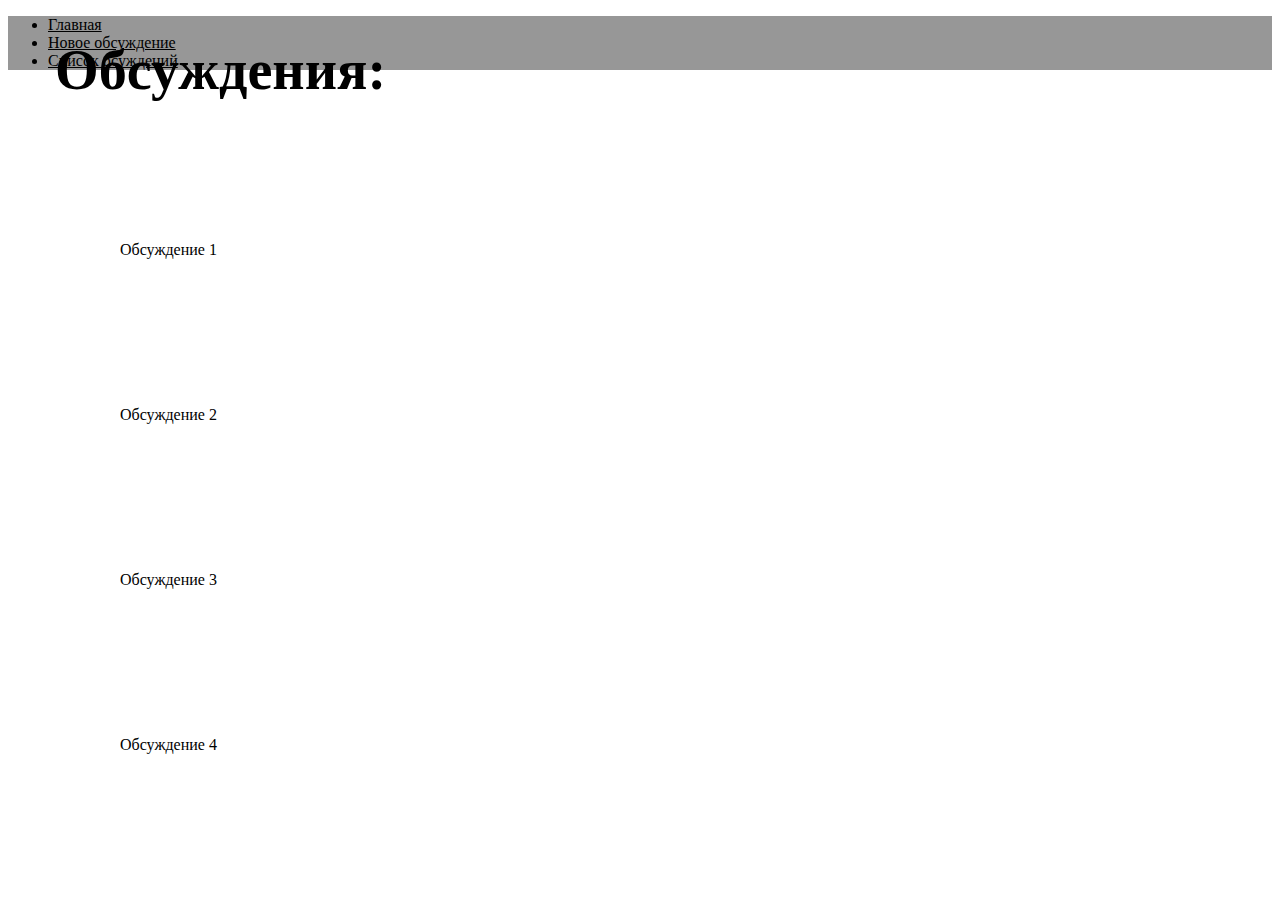
==== index.html @ 03db9431 "try" ====
<!doctype html>
<html lang="en">
<head>
    <link rel="stylesheet" href="https://cdn.jsdelivr.net/npm/bootstrap@4.5.3/dist/css/bootstrap.min.css"
          integrity="sha384-TX8t27EcRE3e/ihU7zmQxVncDAy5uIKz4rEkgIXeMed4M0jlfIDPvg6uqKI2xXr2"
          crossorigin="anonymous">
    <script src="https://cdn.jsdelivr.net/npm/bootstrap@4.5.3/dist/js/bootstrap.bundle.min.js"
            integrity="sha384-ho+j7jyWK8fNQe+A12Hb8AhRq26LrZ/JpcUGGOn+Y7RsweNrtN/tE3MoK7ZeZDyx"
            crossorigin="anonymous"></script>
    <meta charset="UTF-8">
    <meta name="viewport"
          content="width=device-width, user-scalable=no, initial-scale=1.0, maximum-scale=1.0, minimum-scale=1.0">
    <meta http-equiv="X-UA-Compatible" content="ie=edge">
    <title>главная</title>
  <style>
       .ArticleFirst{
        position: absolute;
        width: 944.1px;
        height: 115px;
        left: 120px;
        top: 241px;S
       }
       .ArticleSecond{
        position: absolute;
        width: 944.1px;
        height: 115px;
        left: 120px;
        top: 406px;
       }
       .ArticleThird{
        position: absolute;
        width: 944.1px;
        height: 115px;
        left: 120px;
        top: 571px;
       }
       .ArticleFourth{
        position: absolute;
        width: 944.1px;
        height: 115px;
        left: 120px;
        top: 736px;
       }
       .text{
        position: absolute;
        width: 322px;
        height: 79px;
        left: 55px;
        top: 87px;

        font-family: Actor;
        font-style: normal;
        font-weight: normal;
        font-size: 48px;
        line-height: 79px;

        display: flex;
        align-items: flex-end;
       }
  </style>
</head>
    <body>
        <ul class="nav" style="background: #979797">
          <li class="nav-item">
            <a class="nav-link" href="/" style="color: #000000;">Главная</a>
          </li>
          <li class="nav-item">
            <a class="nav-link" href="/addNews" style="color: #000000;" >Новое обсуждение</a>
          </li>
          <li class="nav-item">
            <a class="nav-link" href="/listNews" style="color: #000000;">Список осуждений</a>
          </li>
        </ul>
        <div class="text">
            <h3 align="center"><strong>Обсуждения:</strong></h3>
        </div>
        <div class="ArticleFirst">
            <div class="card card-body">
                Обсуждение 1
            </div>
        </div>
        <div class="ArticleSecond">
            <div class="card card-body">
                Обсуждение 2
            </div>
        </div>
        <div class="ArticleThird">
            <div class="card card-body">
                Обсуждение 3
            </div>
        </div>
        <div class="ArticleFourth">
            <div class="card card-body">
                Обсуждение 4
            </div>
        </div>
    </body>
</html>
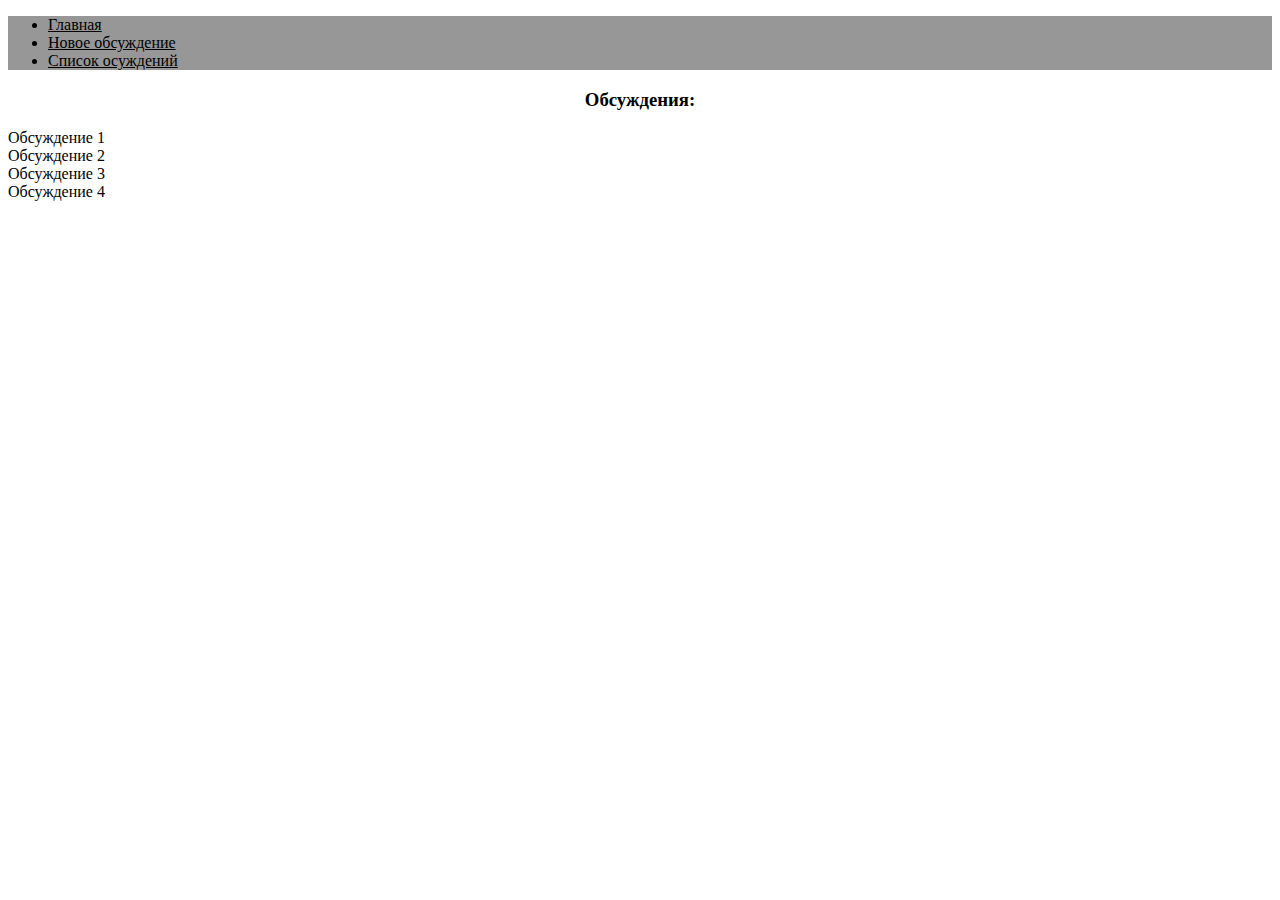
==== commit 503b87b6: "try2" ====
--- a/index.html
+++ b/index.html
@@ -12,52 +12,7 @@
           content="width=device-width, user-scalable=no, initial-scale=1.0, maximum-scale=1.0, minimum-scale=1.0">
     <meta http-equiv="X-UA-Compatible" content="ie=edge">
     <title>главная</title>
-  <style>
-       .ArticleFirst{
-        position: absolute;
-        width: 944.1px;
-        height: 115px;
-        left: 120px;
-        top: 241px;S
-       }
-       .ArticleSecond{
-        position: absolute;
-        width: 944.1px;
-        height: 115px;
-        left: 120px;
-        top: 406px;
-       }
-       .ArticleThird{
-        position: absolute;
-        width: 944.1px;
-        height: 115px;
-        left: 120px;
-        top: 571px;
-       }
-       .ArticleFourth{
-        position: absolute;
-        width: 944.1px;
-        height: 115px;
-        left: 120px;
-        top: 736px;
-       }
-       .text{
-        position: absolute;
-        width: 322px;
-        height: 79px;
-        left: 55px;
-        top: 87px;
-
-        font-family: Actor;
-        font-style: normal;
-        font-weight: normal;
-        font-size: 48px;
-        line-height: 79px;
-
-        display: flex;
-        align-items: flex-end;
-       }
-  </style>
+	<link rel="stylesheet" href="styles.css"/>
 </head>
     <body>
         <ul class="nav" style="background: #979797">
@@ -65,10 +20,10 @@
             <a class="nav-link" href="/" style="color: #000000;">Главная</a>
           </li>
           <li class="nav-item">
-            <a class="nav-link" href="/addNews" style="color: #000000;" >Новое обсуждение</a>
+            <a class="nav-link" href="/addArticle" style="color: #000000;" >Новое обсуждение</a>
           </li>
           <li class="nav-item">
-            <a class="nav-link" href="/listNews" style="color: #000000;">Список осуждений</a>
+            <a class="nav-link" href="/listArticles" style="color: #000000;">Список осуждений</a>
           </li>
         </ul>
         <div class="text">
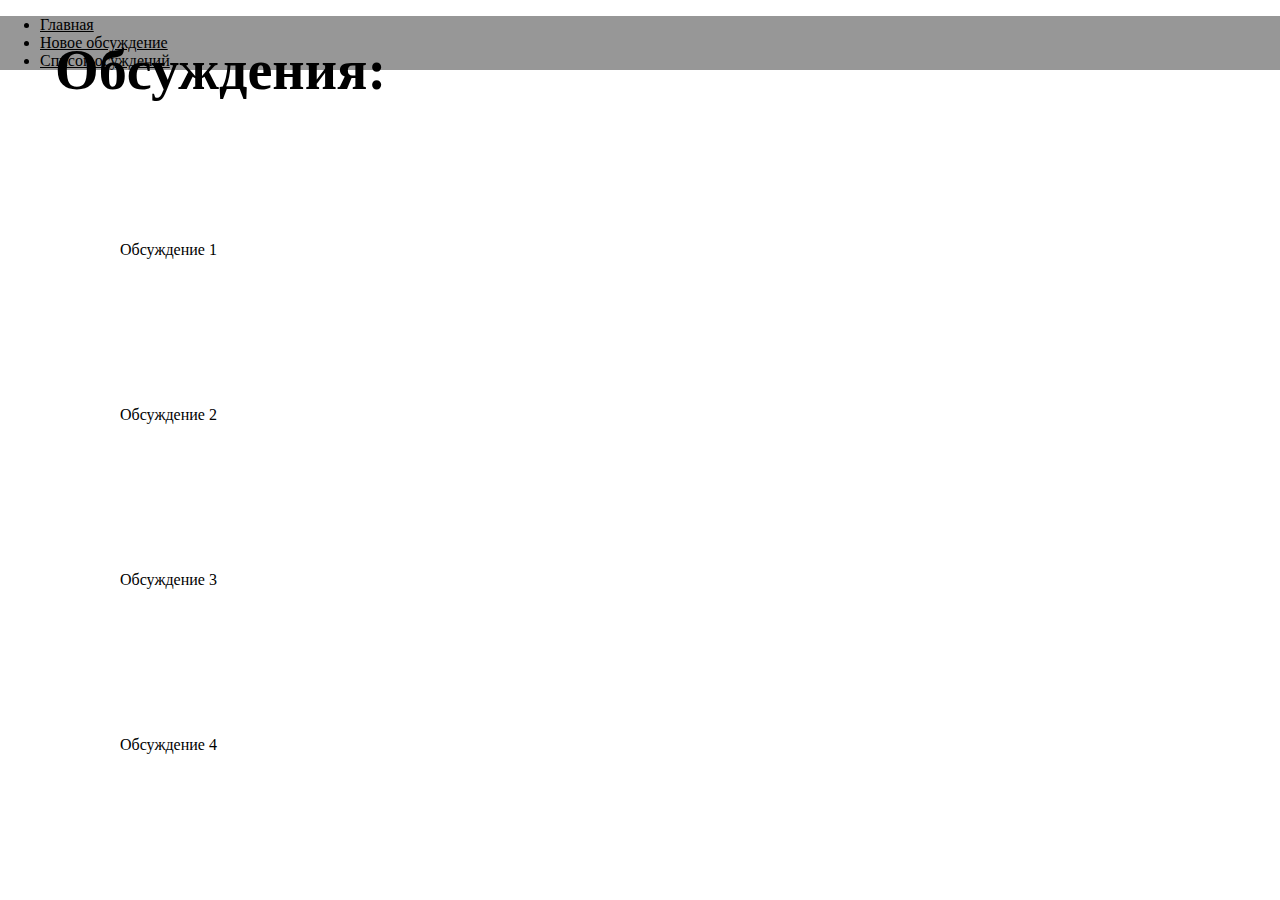
==== commit 929c3756: "Update index.html" ====
--- a/index.html
+++ b/index.html
@@ -12,7 +12,7 @@
           content="width=device-width, user-scalable=no, initial-scale=1.0, maximum-scale=1.0, minimum-scale=1.0">
     <meta http-equiv="X-UA-Compatible" content="ie=edge">
     <title>главная</title>
-	<link rel="stylesheet" href="styles.css"/>
+	<link rel="stylesheet" href="Styles.css"/>
 </head>
     <body>
         <ul class="nav" style="background: #979797">
@@ -50,4 +50,4 @@
             </div>
         </div>
     </body>
-</html>+</html>
--- a/Styles.css
+++ b/Styles.css
@@ -0,0 +1,106 @@
+.ArticleName{
+    position: absolute;
+    width: 77px;
+    height: 24px;
+    left: 87px;
+    top: 233px;
+
+    font-family: Actor;
+    font-style: normal;
+    font-weight: normal;
+    font-size: 16px;
+    line-height: 24px;
+
+    display: flex;
+    align-items: flex-end;
+    }
+    .form-group{
+    position: absolute;
+    width: 540px;
+    height: 38px;
+    left: 87px;
+    top: 265px;
+    }
+    .button{
+    position: absolute;
+    width: 127px;
+    height: 47px;
+    left: 56px;
+    top: 767px;
+    }
+    .DescriptionName{
+        position: absolute;
+        width: 237.06px;
+        height: 40.67px;
+        left: 80px;
+        top: 376px;
+
+        font-family: Actor;
+        font-style: normal;
+        font-weight: normal;
+        font-size: 16px;
+        line-height: 24px;
+
+        display: flex;
+        align-items: flex-end;
+    }
+    .description{
+    position: absolute;
+    width: 753px;
+    height: 228.77px;
+    left: 80px;
+    top: 430.23px;
+    }
+	body {
+    margin: 0; /* Убираем отступы */
+   }
+   .table {
+    position: absolute; /* Абсолютное позиционирование */
+    margin: 20px;
+    width: 870px;
+    height: 40px
+   }
+   .ArticleFirst{
+        position: absolute;
+        width: 944.1px;
+        height: 115px;
+        left: 120px;
+        top: 241px;S
+       }
+       .ArticleSecond{
+        position: absolute;
+        width: 944.1px;
+        height: 115px;
+        left: 120px;
+        top: 406px;
+       }
+       .ArticleThird{
+        position: absolute;
+        width: 944.1px;
+        height: 115px;
+        left: 120px;
+        top: 571px;
+       }
+       .ArticleFourth{
+        position: absolute;
+        width: 944.1px;
+        height: 115px;
+        left: 120px;
+        top: 736px;
+       }
+       .text{
+        position: absolute;
+        width: 322px;
+        height: 79px;
+        left: 55px;
+        top: 87px;
+
+        font-family: Actor;
+        font-style: normal;
+        font-weight: normal;
+        font-size: 48px;
+        line-height: 79px;
+
+        display: flex;
+        align-items: flex-end;
+       }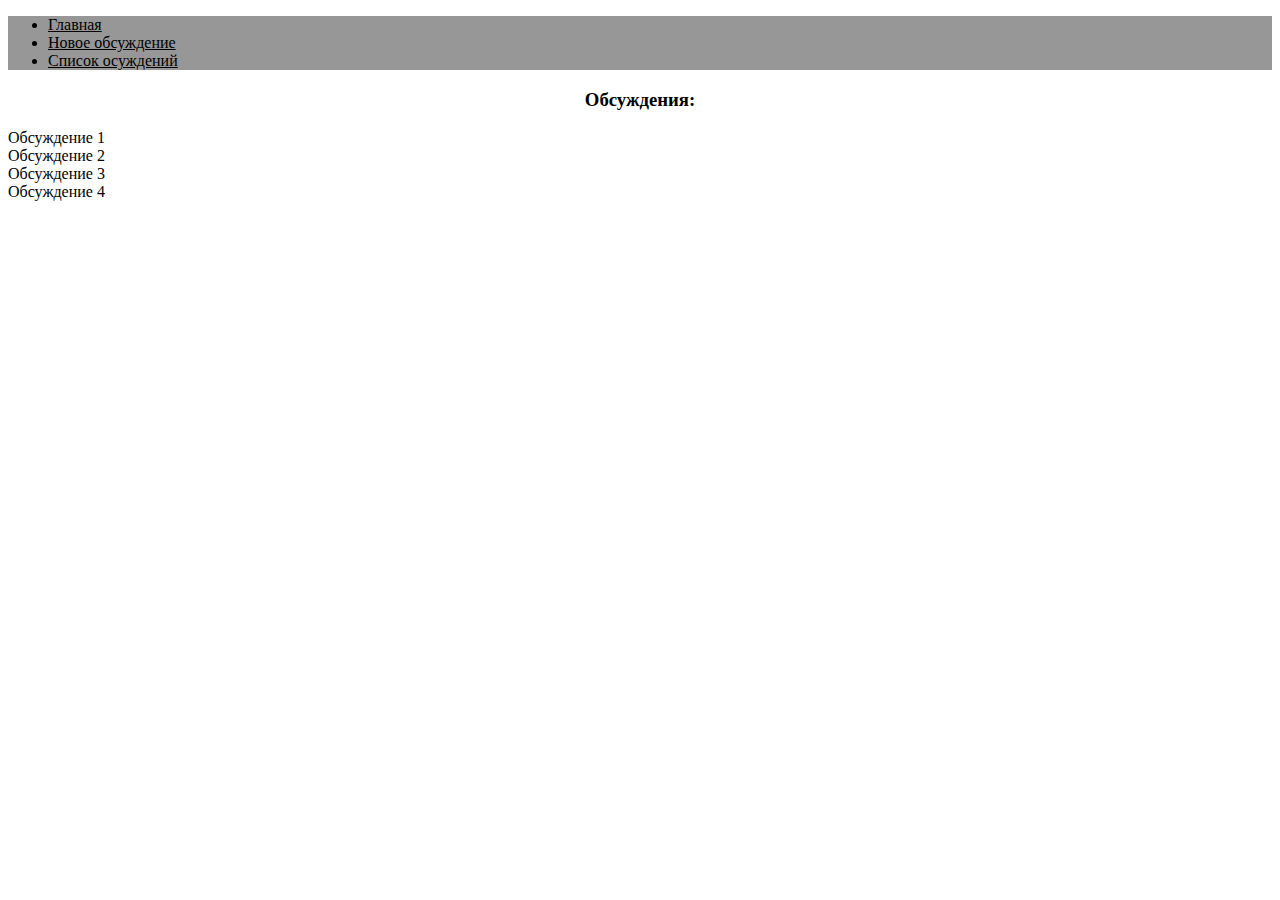
==== commit 4d5c35ad: "try3" ====
--- a/index.html
+++ b/index.html
@@ -1,6 +1,7 @@
 <!doctype html>
 <html lang="en">
 <head>
+	<link rel="icon" type="png" href="logo.png" />
     <link rel="stylesheet" href="https://cdn.jsdelivr.net/npm/bootstrap@4.5.3/dist/css/bootstrap.min.css"
           integrity="sha384-TX8t27EcRE3e/ihU7zmQxVncDAy5uIKz4rEkgIXeMed4M0jlfIDPvg6uqKI2xXr2"
           crossorigin="anonymous">
@@ -12,7 +13,7 @@
           content="width=device-width, user-scalable=no, initial-scale=1.0, maximum-scale=1.0, minimum-scale=1.0">
     <meta http-equiv="X-UA-Compatible" content="ie=edge">
     <title>главная</title>
-	<link rel="stylesheet" href="Styles.css"/>
+	<link rel="stylesheet" href="styles.css"/>
 </head>
     <body>
         <ul class="nav" style="background: #979797">
@@ -50,4 +51,4 @@
             </div>
         </div>
     </body>
-</html>
+</html>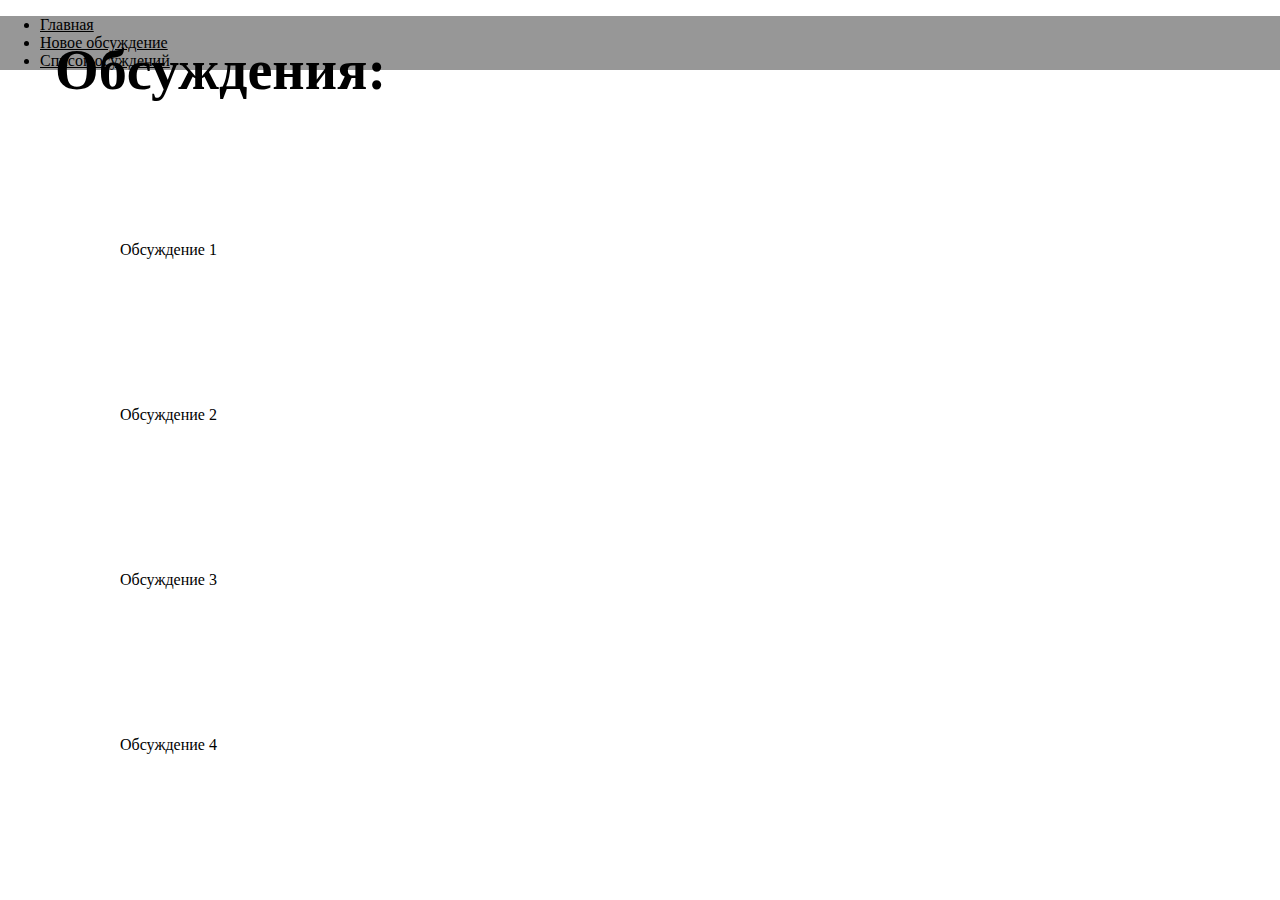
==== commit febe3e24: "Merge branch 'master' of https://github.com/iguana499/iguana499.github.io" ====
--- a/index.html
+++ b/index.html
@@ -13,7 +13,7 @@
           content="width=device-width, user-scalable=no, initial-scale=1.0, maximum-scale=1.0, minimum-scale=1.0">
     <meta http-equiv="X-UA-Compatible" content="ie=edge">
     <title>главная</title>
-	<link rel="stylesheet" href="styles.css"/>
+	<link rel="stylesheet" href="Styles.css"/>
 </head>
     <body>
         <ul class="nav" style="background: #979797">
@@ -51,4 +51,4 @@
             </div>
         </div>
     </body>
-</html>+</html>
--- a/Styles.css
+++ b/Styles.css
@@ -0,0 +1,106 @@
+.ArticleName{
+    position: absolute;
+    width: 77px;
+    height: 24px;
+    left: 87px;
+    top: 233px;
+
+    font-family: Actor;
+    font-style: normal;
+    font-weight: normal;
+    font-size: 16px;
+    line-height: 24px;
+
+    display: flex;
+    align-items: flex-end;
+    }
+    .form-group{
+    position: absolute;
+    width: 540px;
+    height: 38px;
+    left: 87px;
+    top: 265px;
+    }
+    .button{
+    position: absolute;
+    width: 127px;
+    height: 47px;
+    left: 56px;
+    top: 767px;
+    }
+    .DescriptionName{
+        position: absolute;
+        width: 237.06px;
+        height: 40.67px;
+        left: 80px;
+        top: 376px;
+
+        font-family: Actor;
+        font-style: normal;
+        font-weight: normal;
+        font-size: 16px;
+        line-height: 24px;
+
+        display: flex;
+        align-items: flex-end;
+    }
+    .description{
+    position: absolute;
+    width: 753px;
+    height: 228.77px;
+    left: 80px;
+    top: 430.23px;
+    }
+	body {
+    margin: 0; /* Убираем отступы */
+   }
+   .table {
+    position: absolute; /* Абсолютное позиционирование */
+    margin: 20px;
+    width: 870px;
+    height: 40px
+   }
+   .ArticleFirst{
+        position: absolute;
+        width: 944.1px;
+        height: 115px;
+        left: 120px;
+        top: 241px;S
+       }
+       .ArticleSecond{
+        position: absolute;
+        width: 944.1px;
+        height: 115px;
+        left: 120px;
+        top: 406px;
+       }
+       .ArticleThird{
+        position: absolute;
+        width: 944.1px;
+        height: 115px;
+        left: 120px;
+        top: 571px;
+       }
+       .ArticleFourth{
+        position: absolute;
+        width: 944.1px;
+        height: 115px;
+        left: 120px;
+        top: 736px;
+       }
+       .text{
+        position: absolute;
+        width: 322px;
+        height: 79px;
+        left: 55px;
+        top: 87px;
+
+        font-family: Actor;
+        font-style: normal;
+        font-weight: normal;
+        font-size: 48px;
+        line-height: 79px;
+
+        display: flex;
+        align-items: flex-end;
+       }